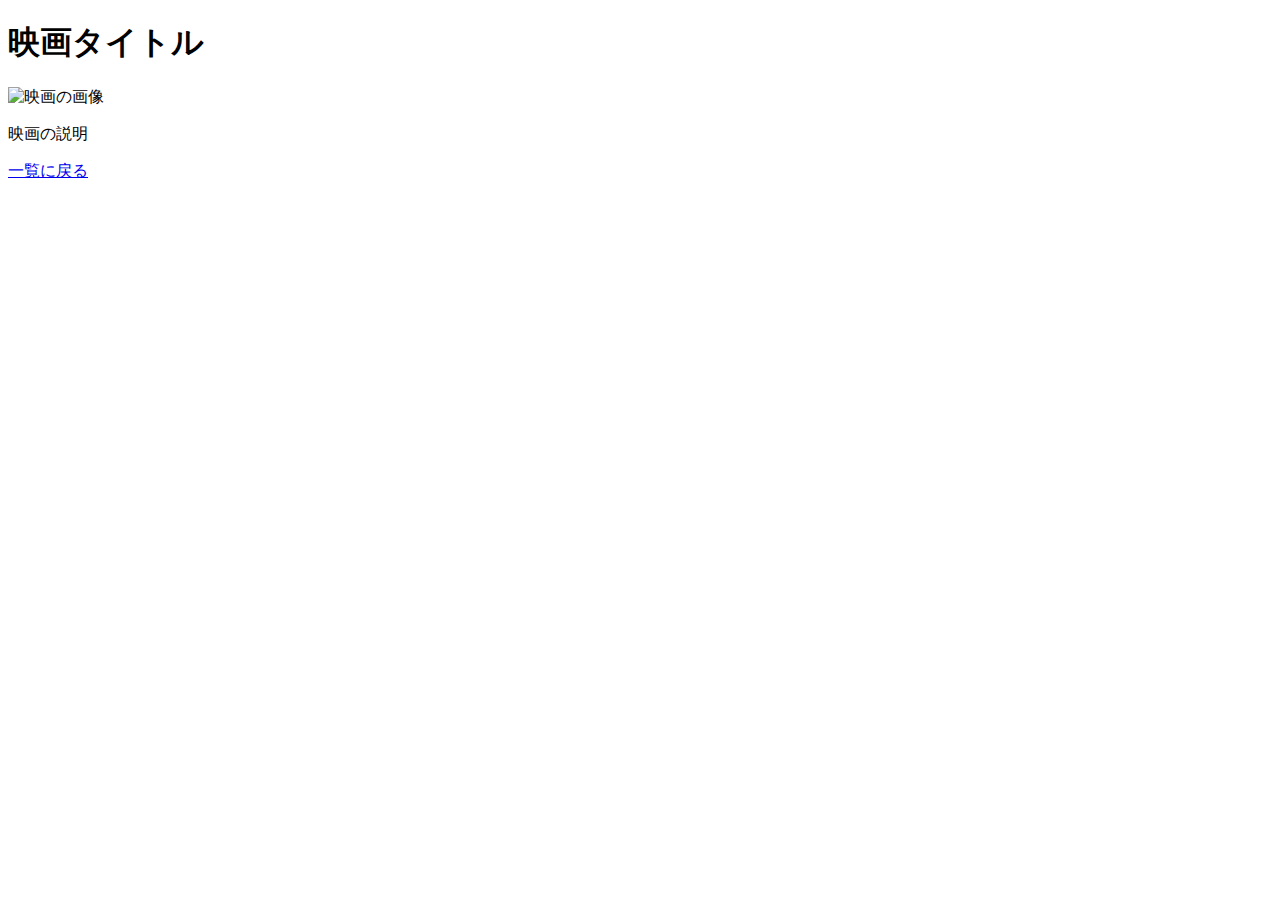
==== detail.html @ d6b27af3 "詳細ページ" ====
<!DOCTYPE html>
<html lang="ja">
<head>
    <meta charset="UTF-8">
    <meta name="viewport" content="width=device-width, initial-scale=1.0">
    <title>映画の詳細</title>
    <link rel="stylesheet" href="css/style.css">
</head>
<body>
    <div class="container">
        <h1 id="movieTitle">映画タイトル</h1>
        <img id="movieImage" src="" alt="映画の画像">
        <p id="movieDescription">映画の説明</p>
        <a href="index.html">一覧に戻る</a>
    </div>
    
    <script src="js/detail.js"></script>
</body>
</html>
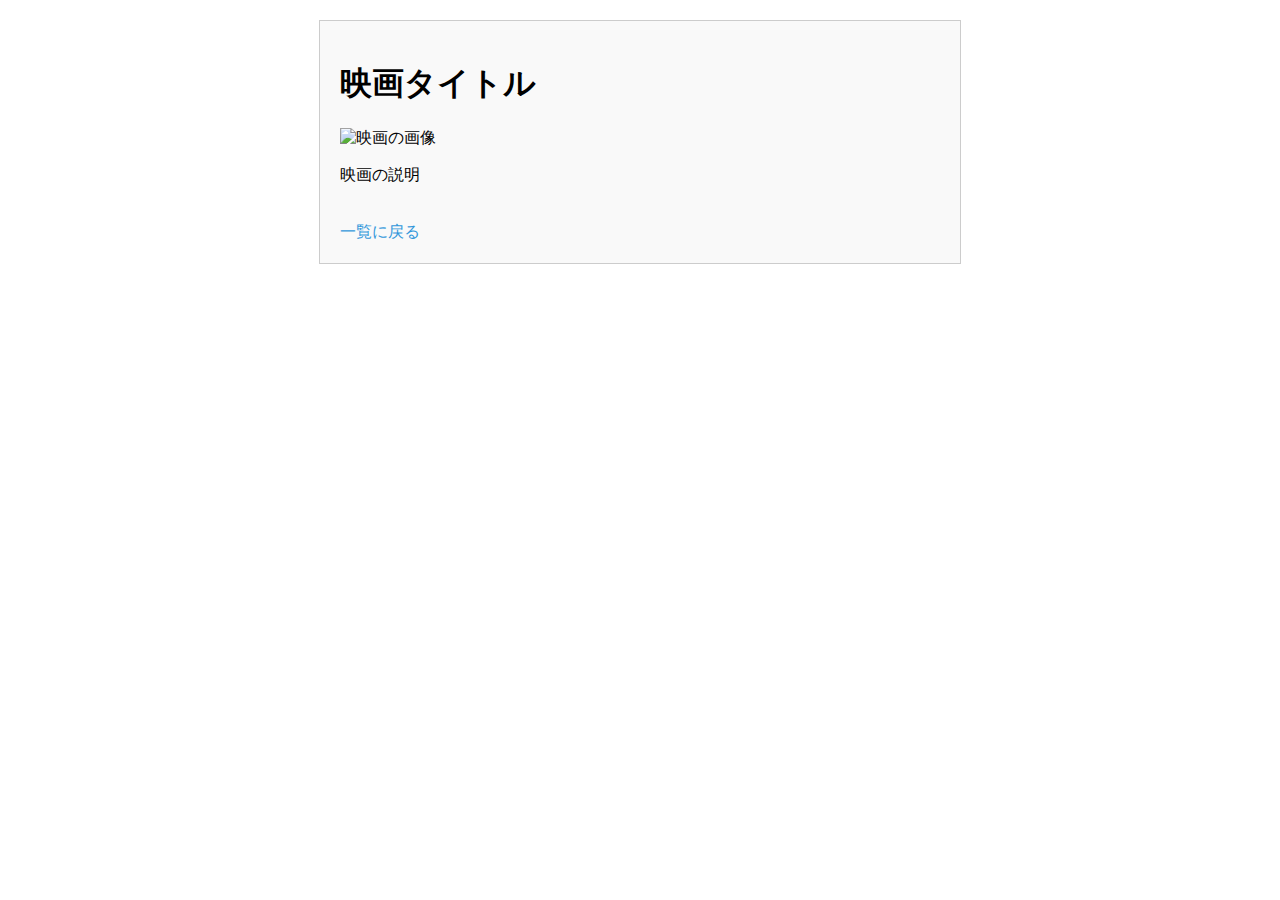
==== commit 9d6bdfc3: "追加" ====
--- a/detail.html
+++ b/detail.html
@@ -4,7 +4,8 @@
     <meta charset="UTF-8">
     <meta name="viewport" content="width=device-width, initial-scale=1.0">
     <title>映画の詳細</title>
-    <link rel="stylesheet" href="css/style.css">
+    <!-- detail.html 用のCSS -->
+    <link rel="stylesheet" href="css/detail.css">
 </head>
 <body>
     <div class="container">
@@ -17,3 +18,4 @@
     <script src="js/detail.js"></script>
 </body>
 </html>
+
--- a/css/detail.css
+++ b/css/detail.css
@@ -0,0 +1,27 @@
+body {
+    background-color: #fff;
+    font-family: Arial, sans-serif;
+}
+
+.container {
+    max-width: 600px;
+    margin: 20px auto;
+    padding: 20px;
+    border: 1px solid #ccc;
+    background-color: #f9f9f9;
+}
+
+img {
+    width: 100%;
+}
+
+a {
+    display: inline-block;
+    margin-top: 20px;
+    color: #3498db;
+    text-decoration: none;
+}
+
+a:hover {
+    text-decoration: underline;
+}
